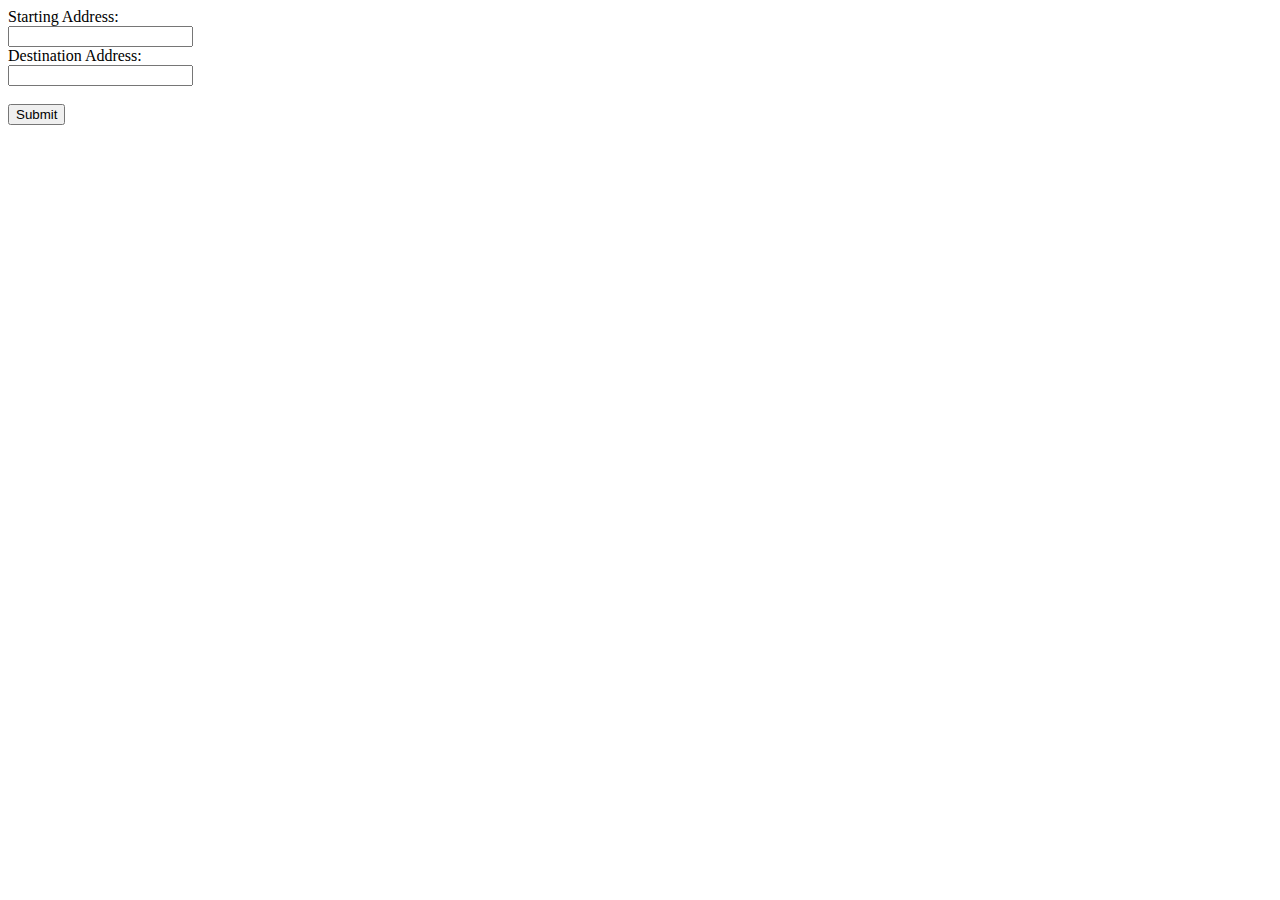
==== front-end/pages/index.html @ cf2a33eb "Created some samples of using Bing Maps Api" ====
<!DOCTYPE html>
<html>

<head>
    <meta charset="utf-8" />
    <meta http-equiv="X-UA-Compatible" content="IE=edge">
    <title>Paratransit Fleet Scheduler</title>
    <meta name="viewport" content="width=device-width, initial-scale=1">
    <link rel="stylesheet" type="text/css" media="screen" href="../css/main.css" />
    <script src="../scripts/index.js"></script>
</head>

<body>


    Starting Address:<br>
    <input type="text" id="startingAddr">
    <br>
    Destination Address:<br>
    <input type="text" id="endingAddr"><br><br>
    <button onclick="getCoordinates()">Submit</button>


</body>

</html>
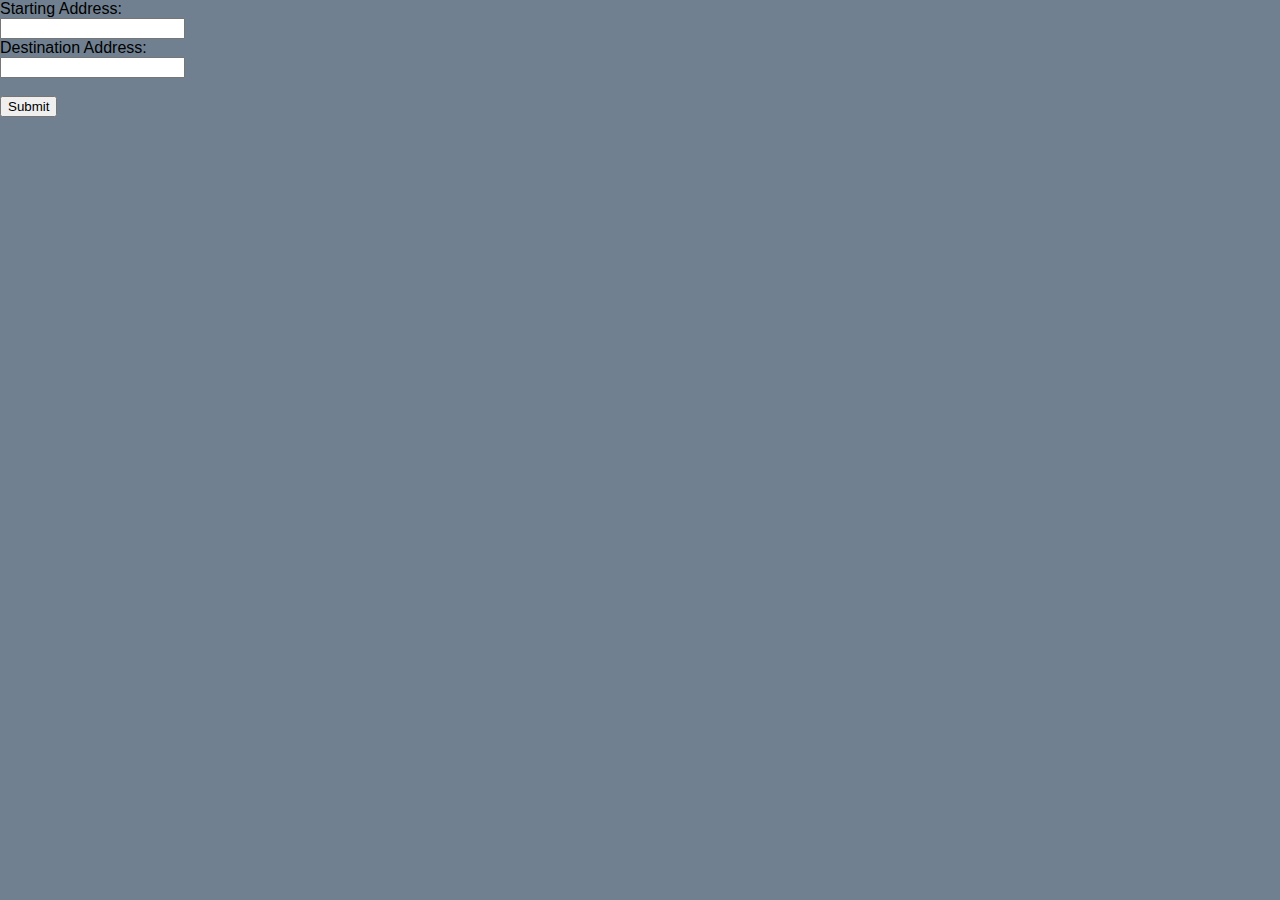
==== commit 8414a57d: "Merge remote-tracking branch 'origin/master'" ====
--- a/front-end/pages/index.html
+++ b/front-end/pages/index.html
@@ -1,26 +1,26 @@
-<!DOCTYPE html>
-<html>
-
-<head>
-    <meta charset="utf-8" />
-    <meta http-equiv="X-UA-Compatible" content="IE=edge">
-    <title>Paratransit Fleet Scheduler</title>
-    <meta name="viewport" content="width=device-width, initial-scale=1">
-    <link rel="stylesheet" type="text/css" media="screen" href="../css/main.css" />
-    <script src="../scripts/index.js"></script>
-</head>
-
-<body>
-
-
-    Starting Address:<br>
-    <input type="text" id="startingAddr">
-    <br>
-    Destination Address:<br>
-    <input type="text" id="endingAddr"><br><br>
-    <button onclick="getCoordinates()">Submit</button>
-
-
-</body>
-
+<!DOCTYPE html>
+<html>
+
+<head>
+    <meta charset="utf-8" />
+    <meta http-equiv="X-UA-Compatible" content="IE=edge">
+    <title>Paratransit Fleet Scheduler</title>
+    <meta name="viewport" content="width=device-width, initial-scale=1">
+    <link rel="stylesheet" type="text/css" media="screen" href="../css/main.css" />
+    <script src="../scripts/index.js"></script>
+</head>
+
+<body>
+
+
+    Starting Address:<br>
+    <input type="text" id="startingAddr">
+    <br>
+    Destination Address:<br>
+    <input type="text" id="endingAddr"><br><br>
+    <button onclick="getCoordinates()">Submit</button>
+
+
+</body>
+
 </html>--- a/front-end/css/main.css
+++ b/front-end/css/main.css
@@ -0,0 +1,59 @@
+body {
+    width:100%;
+    height:100%;	
+    margin:0;
+    padding:0;
+    background-color: slategray;
+    font-family: 'Roboto', sans-serif;
+}
+
+#sign-up-form {
+    margin: 5%;
+    margin-top: 0;
+    text-align: center;
+    padding-top: 3%;
+    padding-bottom: 1%;
+    border: 3px goldenrod solid;
+    background-color: saddlebrown;
+}
+
+#sign-up-form-title{
+    margin-left: 5%;
+    margin-bottom: 0;
+}
+
+.form-input {
+    margin-top: 5px;
+    margin-bottom: 15px;
+    margin-left: 12.5%;
+    margin-right: 12.5%;
+    width: 75%;
+    background: #f1f1f1;
+    padding: 5px;
+}
+
+#sub-btn {
+    /* margin-right: 12.5%; */
+    /* margin-left: 75%; */
+    width: 25%;
+    font-size: medium;
+    font-weight: bold;
+}
+
+.input-label {
+    margin-left: 12.5%;
+    text-align: left;
+    font-size: larger;
+    font-weight: bold;
+    display: block;
+}
+
+.rd-input {
+    text-align: left;
+    margin-left: 12.5%;
+}
+
+.errorMsg {
+    text-align: center;
+    color: red;
+}